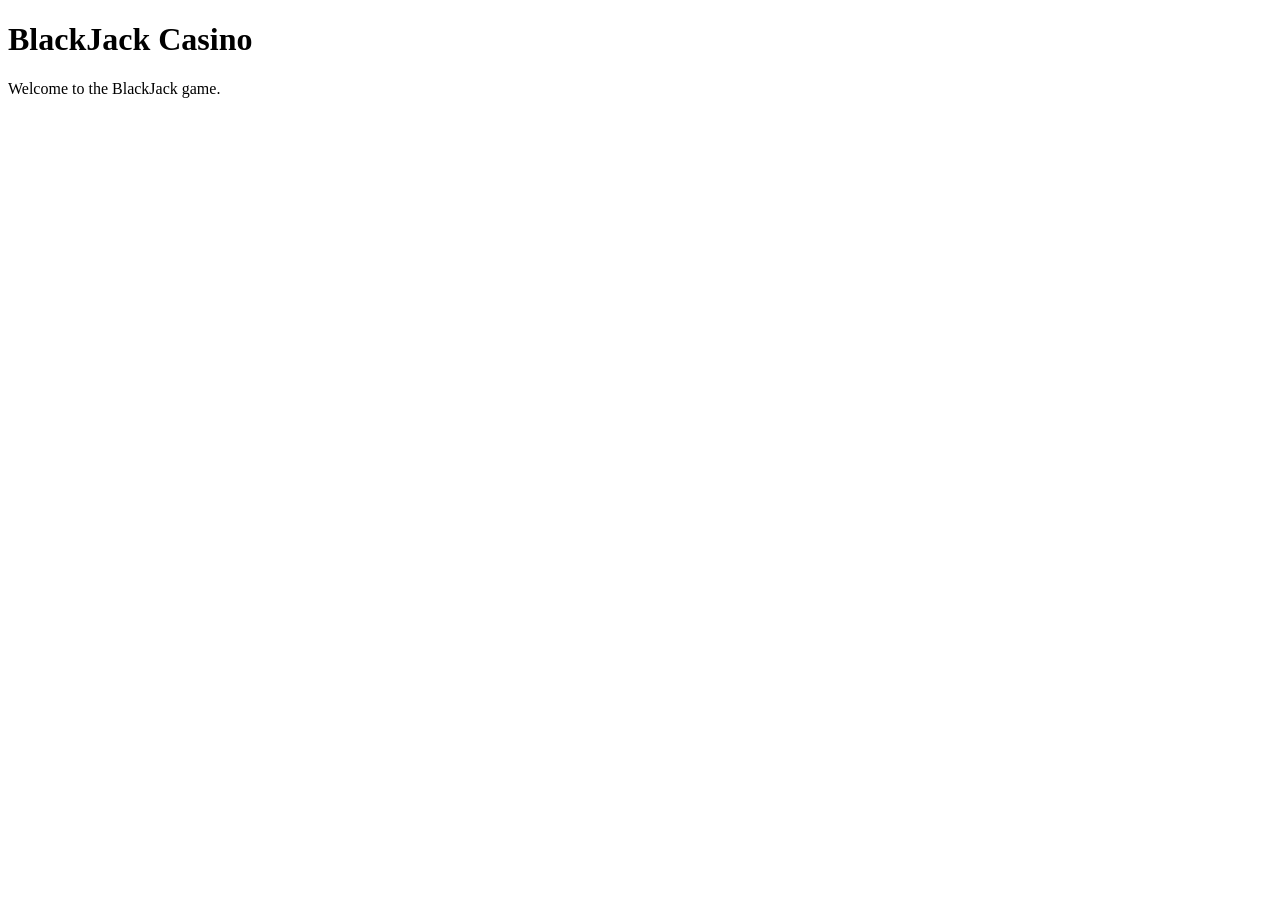
==== src/main/resources/templates/index.html @ f37fc74c "Add Maven wrapper" ====
<!DOCTYPE html>
<html lang="en" xmlns:th="http://www.thymeleaf.org">

<head>
    <meta charset="UTF-8">
    <title th:text="${title}">BlackJack</title>
</head>

<body>

<h1 th:text="${title}">
    BlackJack Casino
</h1>

<p>
    Welcome to the BlackJack game.
</p>

</body>

</html>
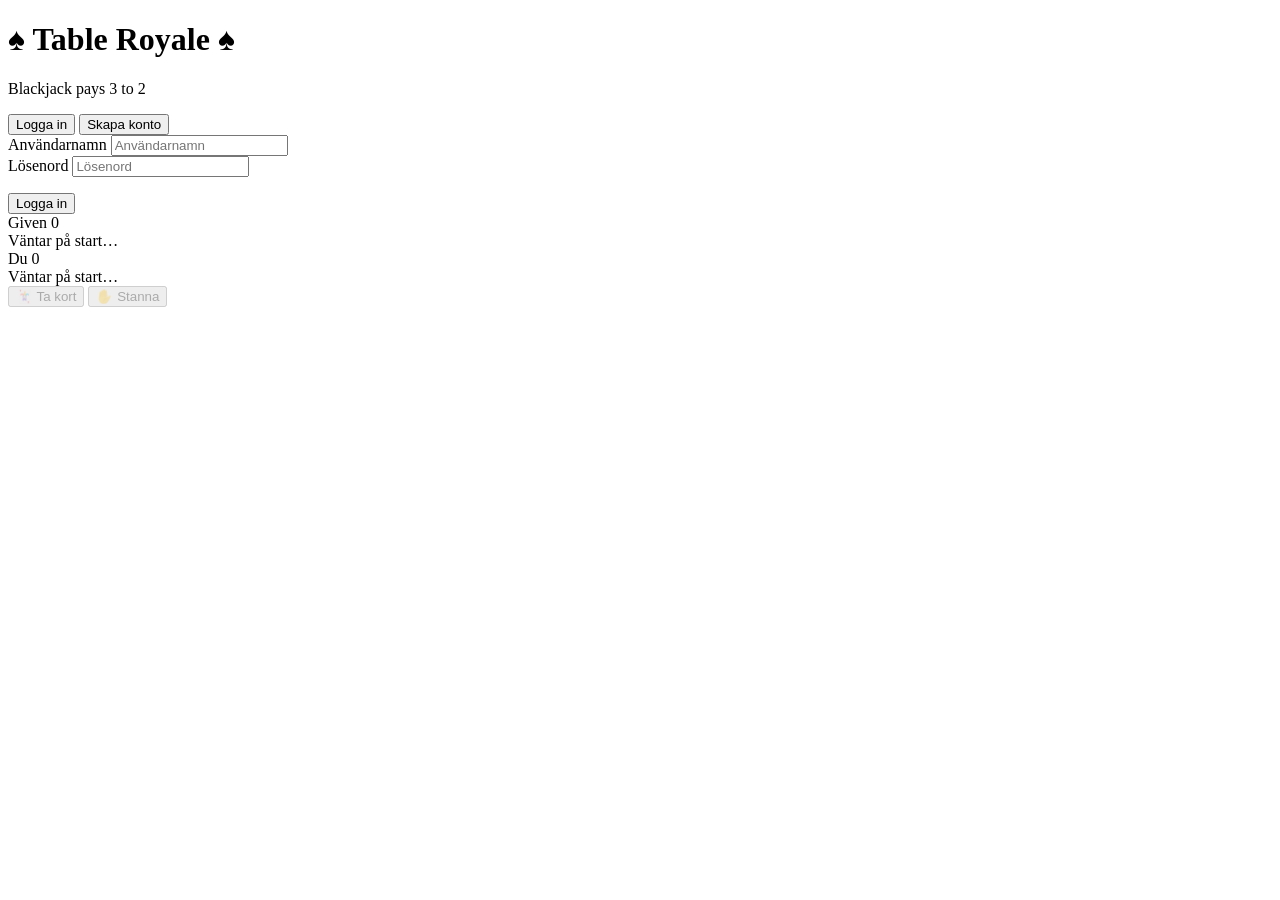
==== commit c56c34dd: "Add initial frontend layout with index page, styling and game scripts" ====
--- a/src/main/resources/templates/index.html
+++ b/src/main/resources/templates/index.html
@@ -1,21 +1,113 @@
 <!DOCTYPE html>
-<html lang="en" xmlns:th="http://www.thymeleaf.org">
+<html xmlns:th="http://www.thymeleaf.org">
 
 <head>
     <meta charset="UTF-8">
-    <title th:text="${title}">BlackJack</title>
+    <meta name="viewport" content="width=device-width, initial-scale=1">
+    <title>Blackjack — Table Royale</title>
+    <link rel="stylesheet" href="/css/style.css">
 </head>
 
 <body>
 
-<h1 th:text="${title}">
-    BlackJack Casino
-</h1>
+<div class="game">
 
-<p>
-    Welcome to the BlackJack game.
-</p>
+    <nav id="mainNav" class="main-nav"></nav>
+
+    <h1>♠ Table Royale ♠</h1>
+    <p class="subtitle">Blackjack pays 3 to 2</p>
+
+    <div id="authPanel" class="auth-panel">
+        <div class="auth-tabs">
+            <button type="button" id="loginTab" class="auth-tab active" onclick="switchAuthMode('login')">Logga in</button>
+            <button type="button" id="registerTab" class="auth-tab" onclick="switchAuthMode('register')">Skapa konto</button>
+        </div>
+
+        <div class="field">
+            <label for="authUsername">Användarnamn</label>
+            <input id="authUsername" placeholder="Användarnamn">
+        </div>
+
+        <div class="field" id="emailField" style="display:none;">
+            <label for="authEmail">E-post</label>
+            <input id="authEmail" type="email" placeholder="namn@exempel.se">
+        </div>
+
+        <div class="field">
+            <label for="authPassword">Lösenord</label>
+            <input id="authPassword" type="password" placeholder="Lösenord">
+        </div>
+
+        <p id="authError" class="auth-error"></p>
+
+        <button id="authSubmitBtn" class="primary" data-mode="login" onclick="submitAuth()">Logga in</button>
+    </div>
+
+    <div id="userBar" class="user-bar" style="display:none;">
+        <span id="welcomeText"></span>
+        <span id="balanceText" class="balance-text"></span>
+        <button class="ghost" onclick="logout()">Logga ut</button>
+    </div>
+
+    <div class="setup" style="display:none;">
+        <div class="field">
+            <label for="bet">Insats</label>
+            <input id="bet" value="10" type="number" min="1">
+        </div>
+
+        <div class="field">
+            <label>Marker</label>
+            <div class="chip-row">
+                <div class="chip selected" data-val="10">10</div>
+                <div class="chip" data-val="25">25</div>
+                <div class="chip" data-val="50">50</div>
+                <div class="chip" data-val="100">100</div>
+            </div>
+        </div>
+
+        <button class="primary" onclick="startGame()">Starta spel</button>
+    </div>
+
+    <div class="table">
+
+        <div class="seat">
+            <div class="seat-header">
+                <span class="seat-label">Given</span>
+                <span class="score-badge" id="dealerScore">0</span>
+            </div>
+            <div id="dealerCards" class="cards">
+                <div class="empty-hint">Väntar på start…</div>
+            </div>
+        </div>
+
+        <div class="divider"></div>
+
+        <div class="seat">
+            <div class="seat-header">
+                <span class="seat-label">Du</span>
+                <span class="score-badge" id="playerScore">0</span>
+            </div>
+            <div id="playerCards" class="cards">
+                <div class="empty-hint">Väntar på start…</div>
+            </div>
+        </div>
+
+    </div>
+
+    <div class="buttons">
+        <button id="hitBtn" class="action" onclick="hit()" disabled>🃏 Ta kort</button>
+        <button id="standBtn" class="action" onclick="stand()" disabled>✋ Stanna</button>
+        <button id="newRoundBtn" class="primary" onclick="newRound()" style="display:none;">🔄 Ny omgång</button>
+    </div>
+
+    <div class="status-bar">
+        <h2 id="status"></h2>
+    </div>
+
+</div>
+
+<script src="/js/auth.js"></script>
+<script src="/js/game.js"></script>
 
 </body>
-
 </html>
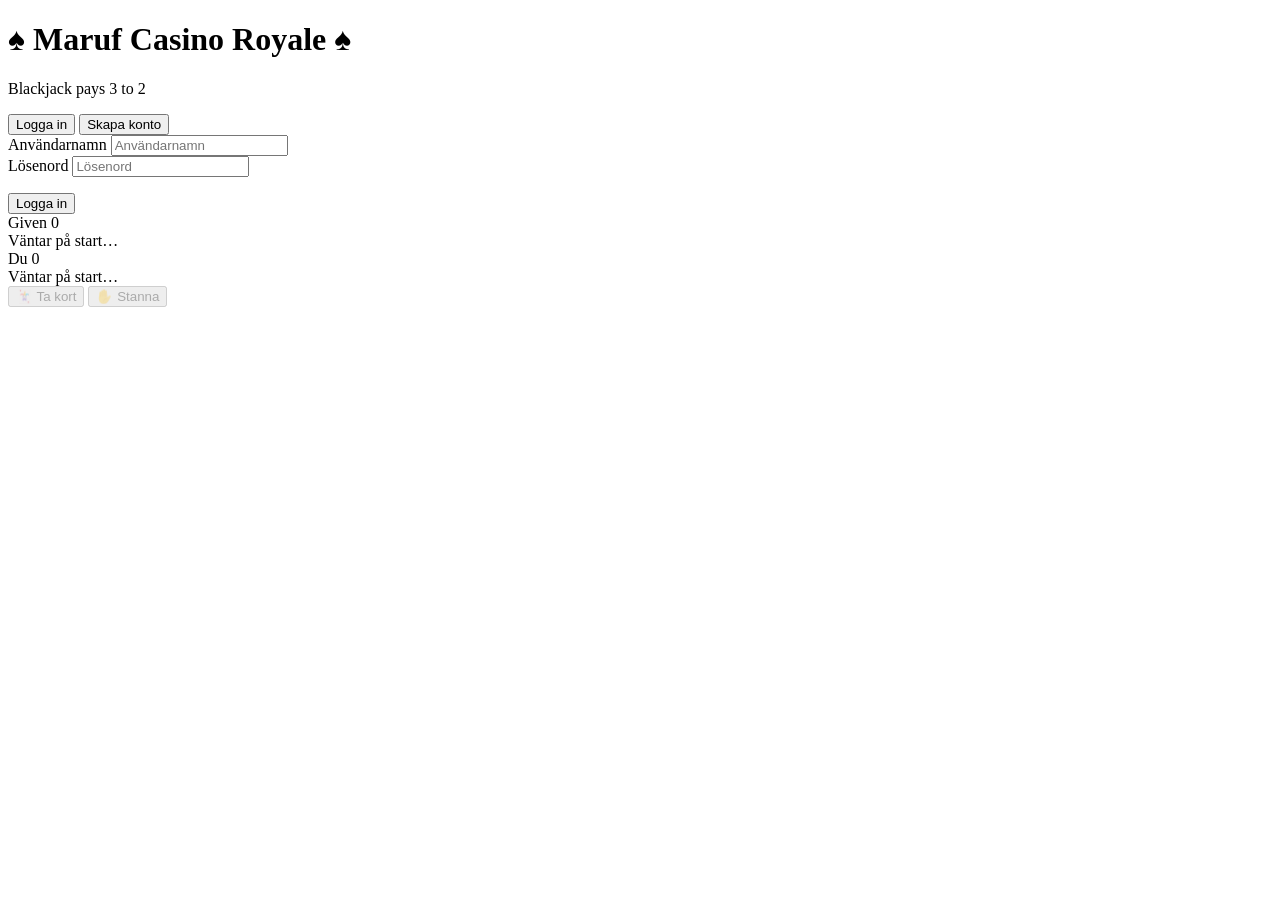
==== commit fb85f7e8: "Remove application properties from repository" ====
--- a/src/main/resources/templates/index.html
+++ b/src/main/resources/templates/index.html
@@ -4,7 +4,7 @@
 <head>
     <meta charset="UTF-8">
     <meta name="viewport" content="width=device-width, initial-scale=1">
-    <title>Blackjack — Table Royale</title>
+    <title>Blackjack — Maruf Casino Royale</title>
     <link rel="stylesheet" href="/css/style.css">
 </head>
 
@@ -14,7 +14,7 @@
 
     <nav id="mainNav" class="main-nav"></nav>
 
-    <h1>♠ Table Royale ♠</h1>
+    <h1>♠ Maruf Casino Royale ♠</h1>
     <p class="subtitle">Blackjack pays 3 to 2</p>
 
     <div id="authPanel" class="auth-panel">
